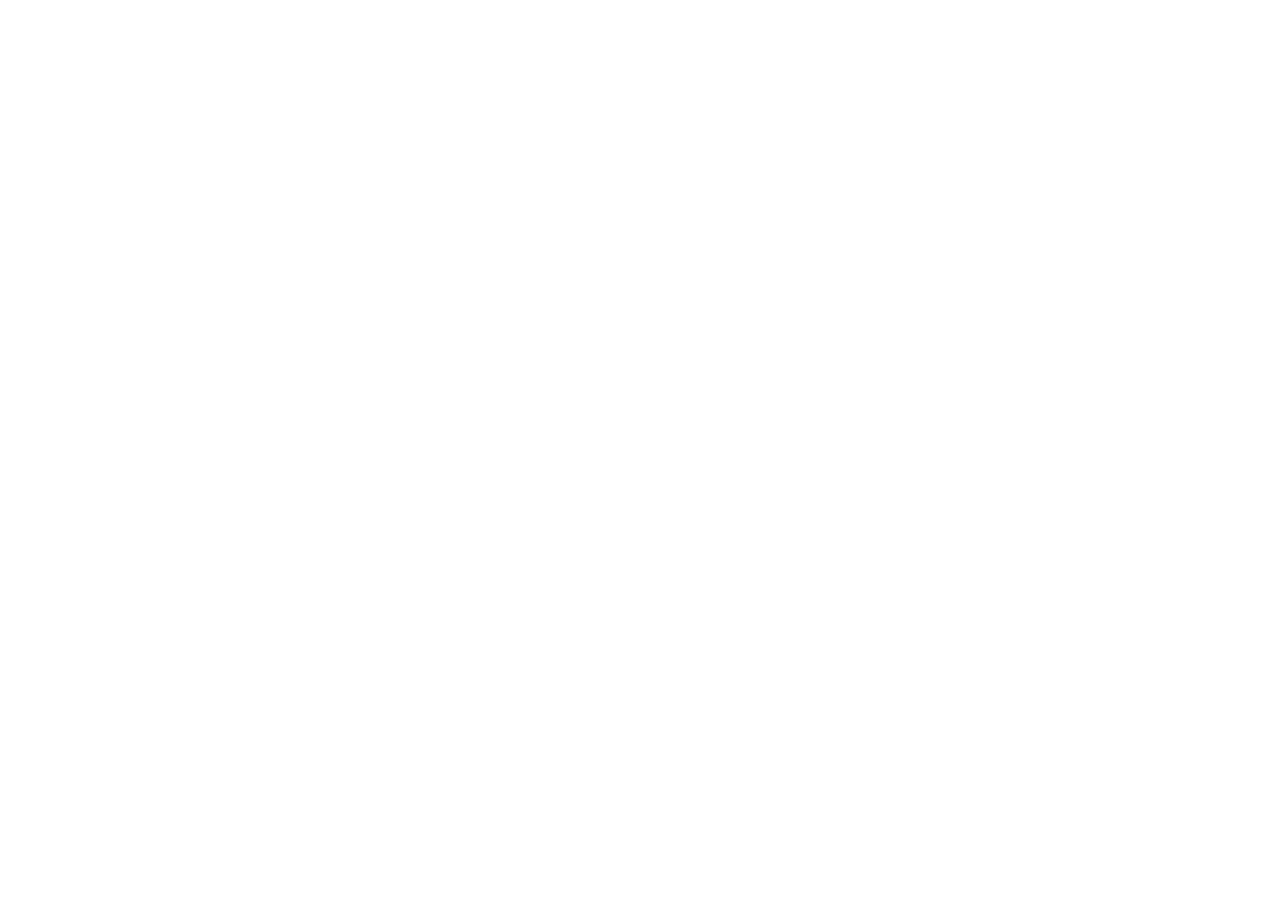
==== saddam/Demo.html @ d58415a2 "First HTML Page created V1" ====
<!DOCTYPE html>
<html>
<head>
    <meta charset='utf-8'>
    <meta http-equiv='X-UA-Compatible' content='IE=edge'>
    <title>First Page</title>
    <meta name='viewport' content='width=device-width, initial-scale=1'>
    <link rel='stylesheet' type='text/css' media='screen' href='main.css'>
    <script src='main.js'></script>
</head>
<body>
    
</body>
</html>
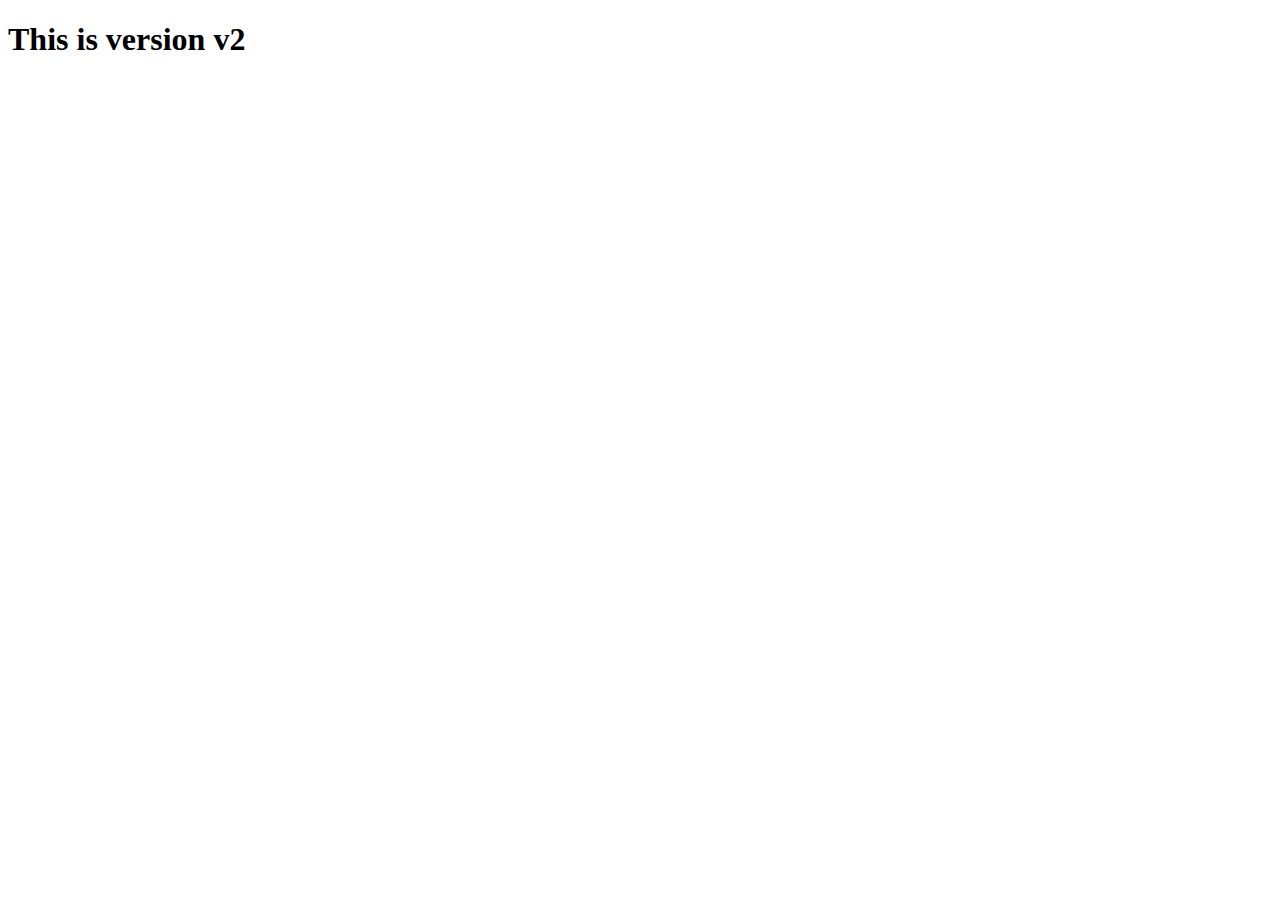
==== commit 94901b83: "this is version two" ====
--- a/saddam/Demo.html
+++ b/saddam/Demo.html
@@ -9,6 +9,8 @@
     <script src='main.js'></script>
 </head>
 <body>
+
+    <h1>This is version v2</h1>
     
 </body>
 </html>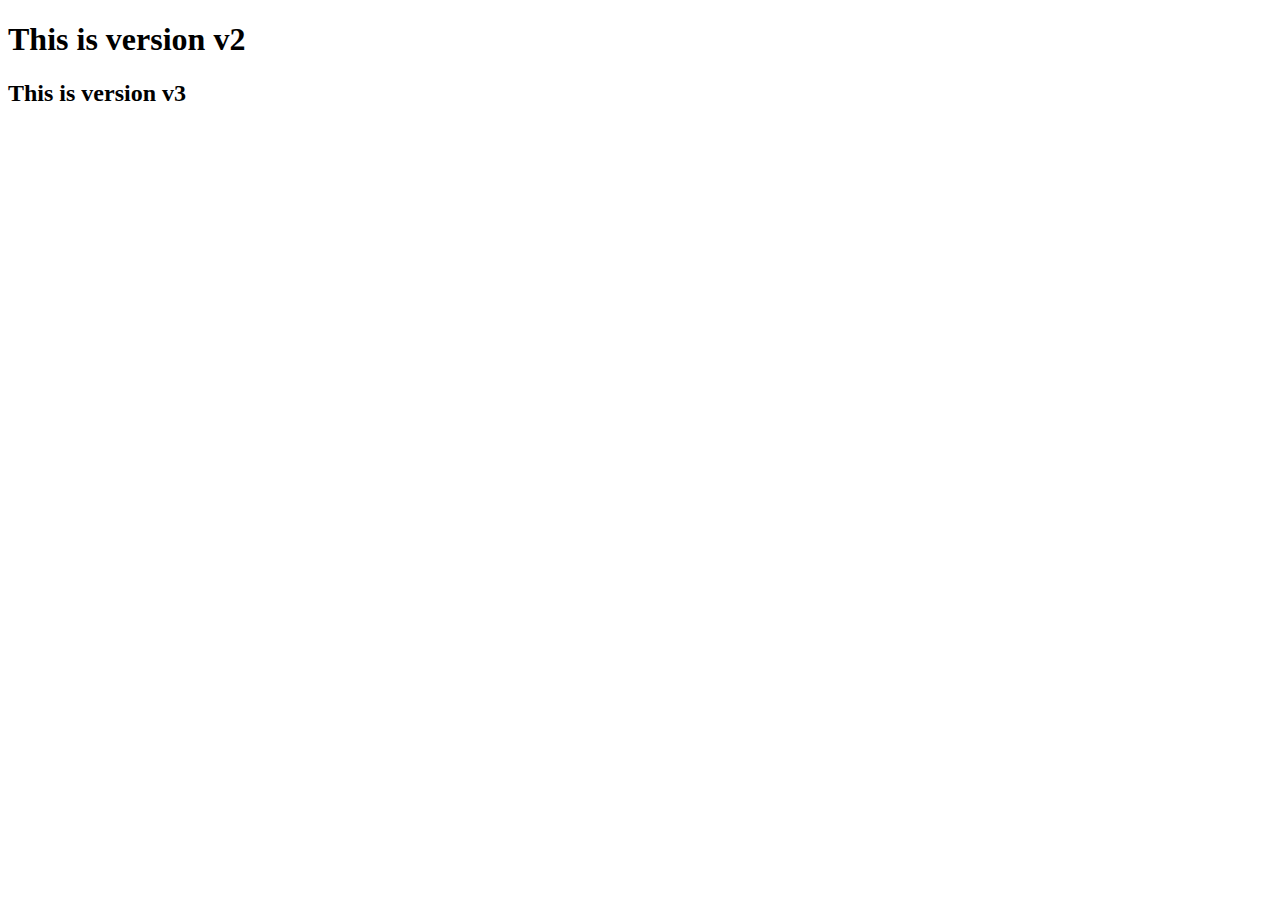
==== commit 808eda5e: "version 3" ====
--- a/saddam/Demo.html
+++ b/saddam/Demo.html
@@ -11,6 +11,7 @@
 <body>
 
     <h1>This is version v2</h1>
+    <h2>This is version v3</h2>
     
 </body>
 </html>